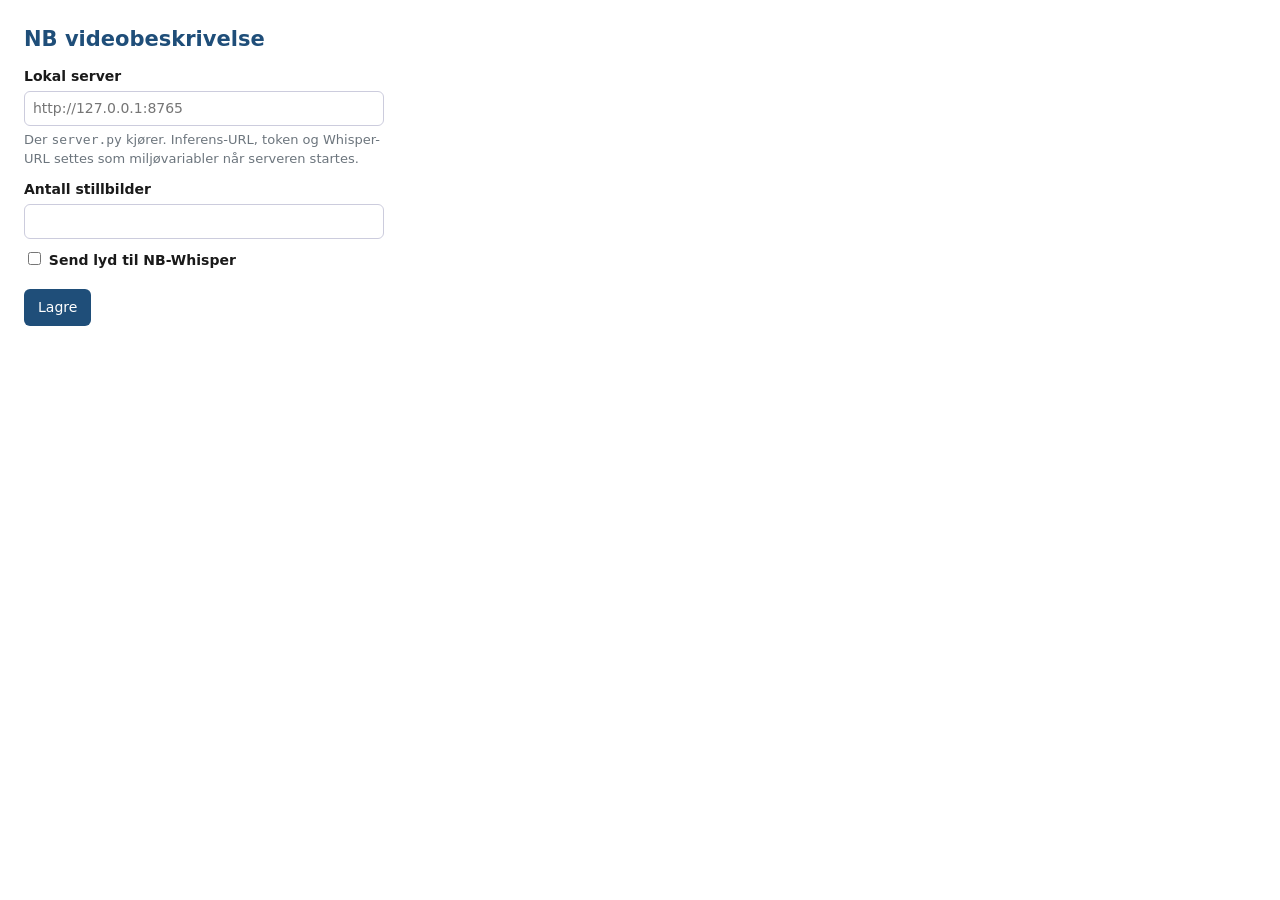
==== videobeskrivelse/chrome-utvidelse/options.html @ 22caad71 "Legg til lokal server og Chrome-utvidelse for videobeskrivelse på nb.no beskriv_video.py tar nå fil " ====
<!DOCTYPE html>
<html lang="no">
<head>
<meta charset="utf-8">
<title>NB videobeskrivelse – innstillinger</title>
<style>
  body { font: 14px/1.5 system-ui, sans-serif; padding: 16px; width: 360px; color: #1a1a1a; }
  label { display: block; margin: 10px 0 4px; font-weight: 600; }
  input[type=text], input[type=number] { width: 100%; padding: 6px 8px; border: 1px solid #ccd; border-radius: 6px; font: inherit; box-sizing: border-box; }
  button { margin-top: 14px; background: #1F4E79; color: #fff; border: 0; border-radius: 6px; padding: 8px 14px; font: inherit; cursor: pointer; }
  #status { color: #1a7a45; margin-left: 8px; }
  p.hint { color: #6c757d; font-size: 13px; margin: 4px 0 0; }
</style>
</head>
<body>
  <h2 style="margin:0 0 6px;color:#1F4E79">NB videobeskrivelse</h2>
  <label for="serverUrl">Lokal server</label>
  <input type="text" id="serverUrl" placeholder="http://127.0.0.1:8765">
  <p class="hint">Der <code>server.py</code> kjører. Inferens-URL, token og Whisper-URL settes som miljøvariabler når serveren startes.</p>
  <label for="antall">Antall stillbilder</label>
  <input type="number" id="antall" min="1" max="60">
  <label><input type="checkbox" id="transkriber"> Send lyd til NB-Whisper</label>
  <button id="lagre">Lagre</button><span id="status"></span>
  <script src="options.js"></script>
</body>
</html>
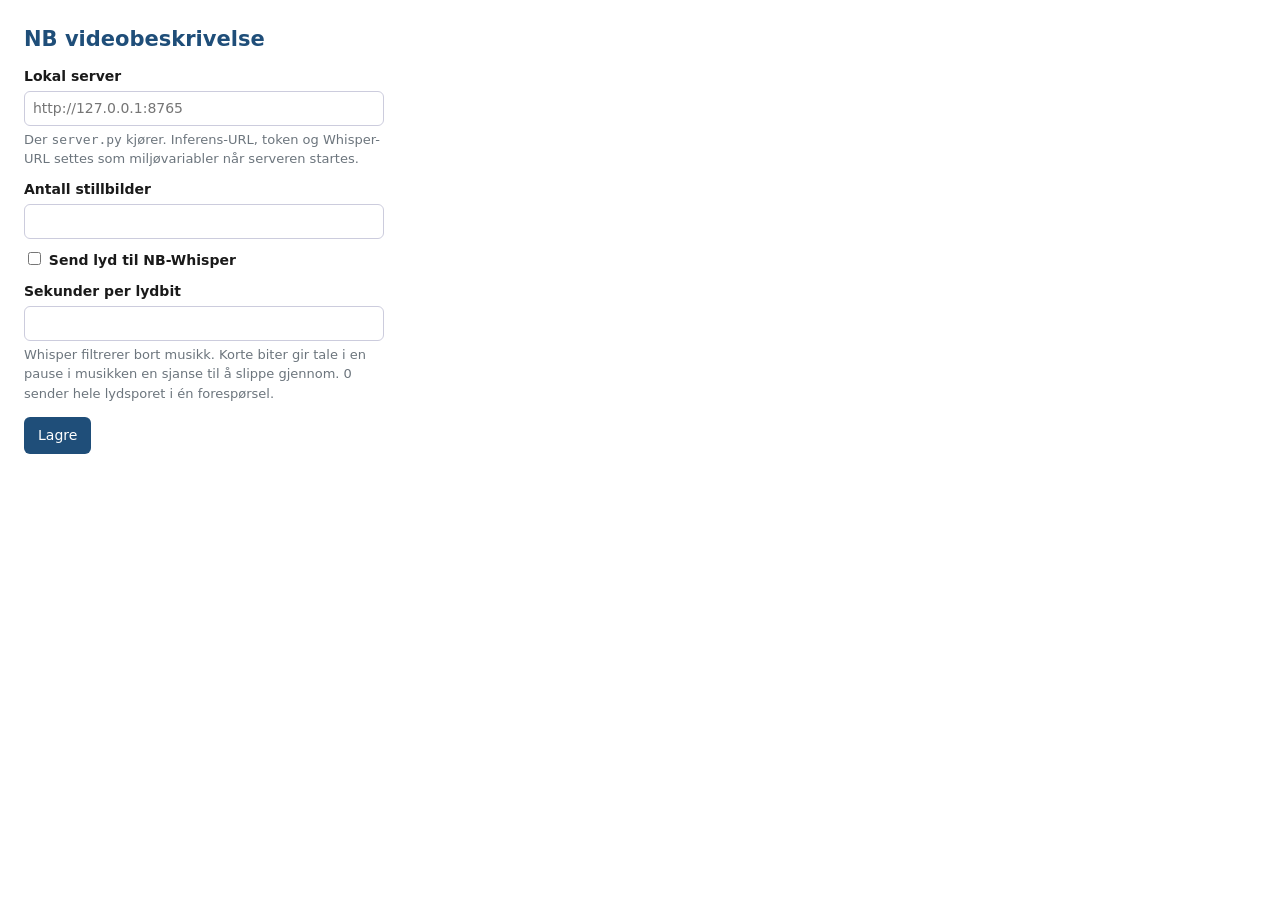
==== commit b825bc57: "Del lyden i biter til Whisper og tolk bilder og tale sammen NB-Whisper filtrerer bort musikk, så på " ====
--- a/videobeskrivelse/chrome-utvidelse/options.html
+++ b/videobeskrivelse/chrome-utvidelse/options.html
@@ -20,6 +20,9 @@
   <label for="antall">Antall stillbilder</label>
   <input type="number" id="antall" min="1" max="60">
   <label><input type="checkbox" id="transkriber"> Send lyd til NB-Whisper</label>
+  <label for="bitSekunder">Sekunder per lydbit</label>
+  <input type="number" id="bitSekunder" min="0" max="600">
+  <p class="hint">Whisper filtrerer bort musikk. Korte biter gir tale i en pause i musikken en sjanse til å slippe gjennom. 0 sender hele lydsporet i én forespørsel.</p>
   <button id="lagre">Lagre</button><span id="status"></span>
   <script src="options.js"></script>
 </body>
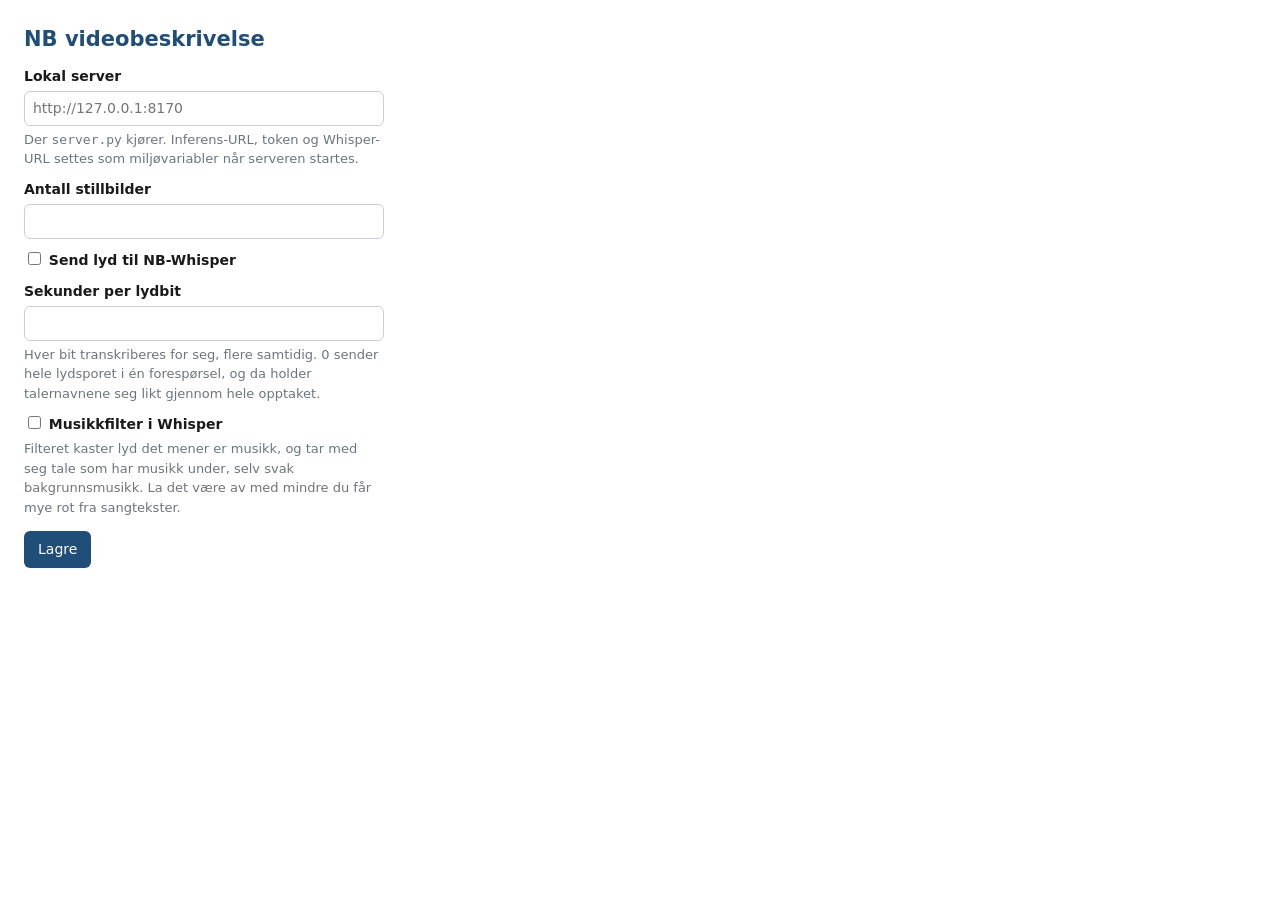
==== commit 9de7a169: "Slå av musikkfilteret, flytt til port 8170 og koble på dokka - music_classifier: false i forespørsel" ====
--- a/videobeskrivelse/chrome-utvidelse/options.html
+++ b/videobeskrivelse/chrome-utvidelse/options.html
@@ -15,14 +15,16 @@
 <body>
   <h2 style="margin:0 0 6px;color:#1F4E79">NB videobeskrivelse</h2>
   <label for="serverUrl">Lokal server</label>
-  <input type="text" id="serverUrl" placeholder="http://127.0.0.1:8765">
+  <input type="text" id="serverUrl" placeholder="http://127.0.0.1:8170">
   <p class="hint">Der <code>server.py</code> kjører. Inferens-URL, token og Whisper-URL settes som miljøvariabler når serveren startes.</p>
   <label for="antall">Antall stillbilder</label>
   <input type="number" id="antall" min="1" max="60">
   <label><input type="checkbox" id="transkriber"> Send lyd til NB-Whisper</label>
   <label for="bitSekunder">Sekunder per lydbit</label>
   <input type="number" id="bitSekunder" min="0" max="600">
-  <p class="hint">Whisper filtrerer bort musikk. Korte biter gir tale i en pause i musikken en sjanse til å slippe gjennom. 0 sender hele lydsporet i én forespørsel.</p>
+  <p class="hint">Hver bit transkriberes for seg, flere samtidig. 0 sender hele lydsporet i én forespørsel, og da holder talernavnene seg likt gjennom hele opptaket.</p>
+  <label><input type="checkbox" id="musikkfilter"> Musikkfilter i Whisper</label>
+  <p class="hint">Filteret kaster lyd det mener er musikk, og tar med seg tale som har musikk under, selv svak bakgrunnsmusikk. La det være av med mindre du får mye rot fra sangtekster.</p>
   <button id="lagre">Lagre</button><span id="status"></span>
   <script src="options.js"></script>
 </body>
